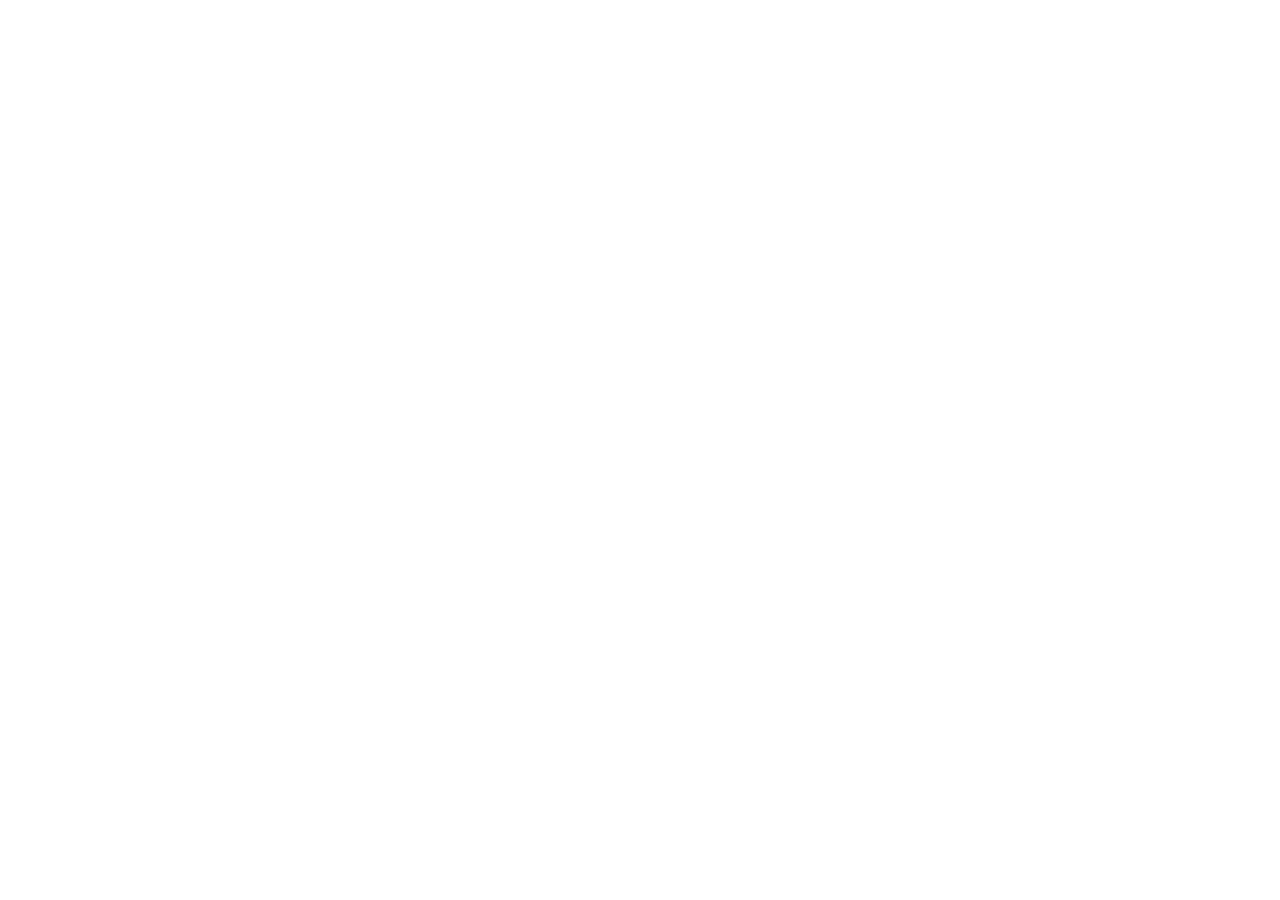
==== projects.html @ 60208490 "Basic website setup" ====
<!DOCTYPE html>
<html lang="en">
  <head>
    <meta charset="UTF-8" />
    <meta name="viewport" content="width=device-width, initial-scale=1.0" />
    <title>Projects</title>
  </head>
  <body></body>
</html>
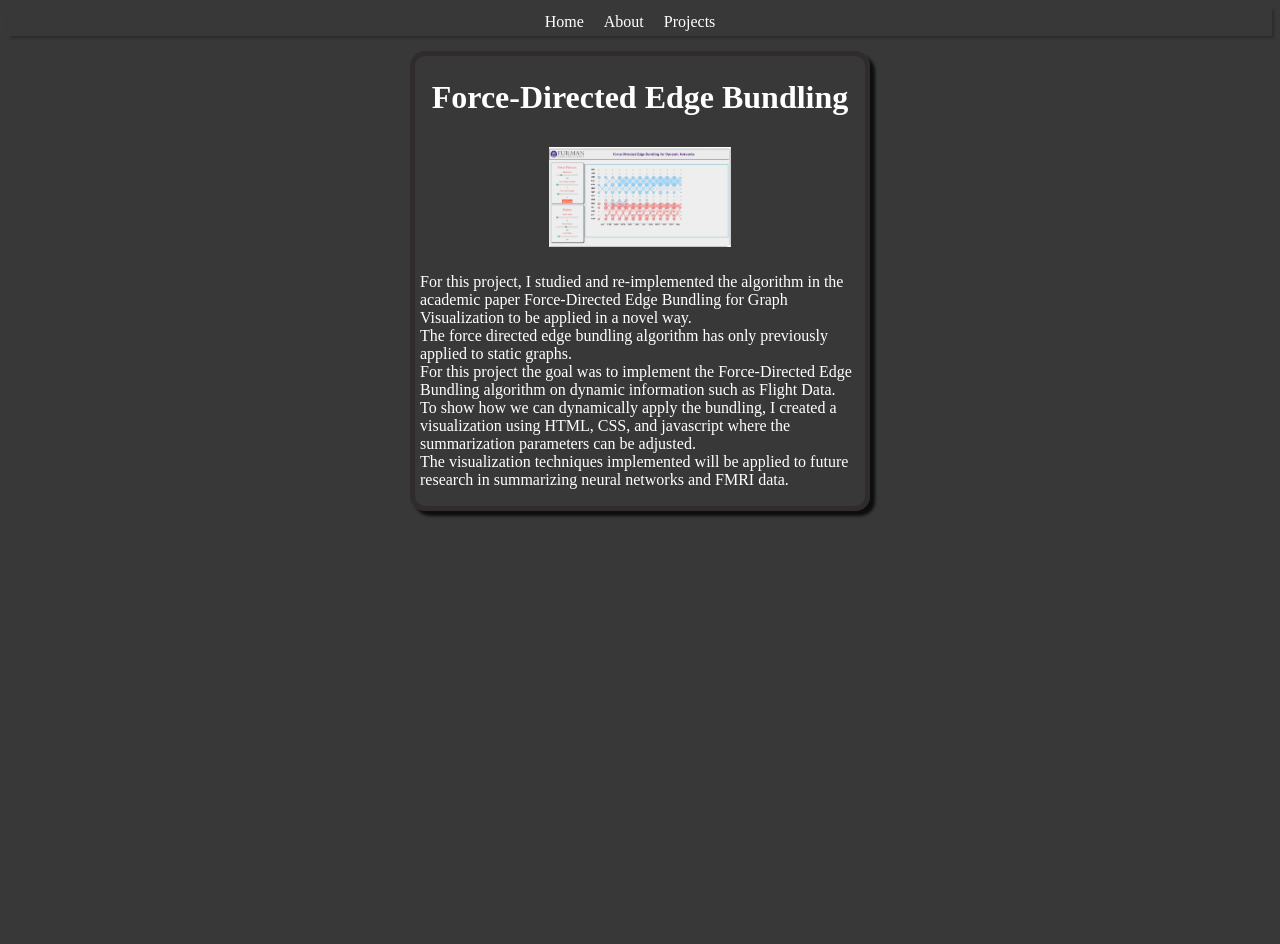
==== commit 3c7fc8ff: "Added project page and a project card" ====
--- a/projects.html
+++ b/projects.html
@@ -4,6 +4,36 @@
     <meta charset="UTF-8" />
     <meta name="viewport" content="width=device-width, initial-scale=1.0" />
     <title>Projects</title>
+    <link rel="stylesheet" href="body.css">
+    <link rel="stylesheet" href="nav.css">
+    <link rel="stylesheet" href="project.css">
+
+    <nav class="navbar"></nav>
+      <ul class="nav-list">
+        <li class="nav-item"><a href="#">Home</a></li>
+        <li class="nav-item"><a href="index.html">About</a></li>
+        <li class="nav-item"><a href="projects.html">Projects</a></li>
+      </ul>
+    </nav>
   </head>
-  <body></body>
+  <body>
+    <div class="container">
+      <div class="project-card">
+        <div class="project-element"><h1>Force-Directed Edge Bundling</h1></div>
+        <div class="project-element"><img src="project1.png" alt="" /></div>
+        <div class="project-element">
+          <p>
+            For this project, I studied and re-implemented the algorithm in the academic paper 
+            Force-Directed Edge Bundling for Graph Visualization to be applied in a novel way.<br>
+            The force directed edge bundling algorithm has only previously applied to static graphs.<br>
+            For this project the goal was to implement the Force-Directed Edge Bundling algorithm on dynamic 
+            information such as Flight Data.<br>
+            To show how we can dynamically apply the bundling, I created a visualization using HTML, CSS, 
+            and javascript where the summarization parameters can be adjusted.<br>
+            The visualization techniques implemented will be applied to future research in summarizing neural 
+            networks and FMRI data.
+          </p>
+        </div>
+    </div>    
+  </body>
 </html>
--- a/body.css
+++ b/body.css
@@ -0,0 +1,66 @@
+body{
+    color: white;
+    background-color: rgb(56, 56, 56);
+}
+
+.container{
+    display: flex;
+    justify-content: center;
+    height: 100vh;
+     
+}
+
+.grid-element {
+    display: flex;
+    justify-content: center; 
+    align-items: center;     
+    width: 150x;            
+    height: 150px;           
+    margin: 10px;            
+    /* background-color: lightgray;  */
+}
+
+.grid-element img{
+    height: 98px;
+    width: 98px;
+    border:2px;
+    border-style: solid;
+    border-color: red;
+    
+}
+
+.card-container{
+    border: solid;
+    border-color: red;
+    border-radius: 10px;
+    border-width: 2px;
+
+    height:200px;
+    width: 150px;
+    margin: 15px;
+
+    display: flex;
+    flex-direction: column;
+    justify-content: center;
+    align-items: center;
+}
+
+.card-element{
+    display:flex;
+    justify-content: center;
+    align-items: center;
+    
+    margin:5px;
+
+}
+
+.card-element p{
+    background-color: rgb(146, 146, 146);
+    width: 100%;
+     
+}
+
+.card-element img{
+   height:100px;
+   width:100%;
+}
--- a/nav.css
+++ b/nav.css
@@ -0,0 +1,18 @@
+.nav-list{
+    color: white;
+    box-shadow: 2px 2px 3px rgb(43, 43, 43);
+    margin: 0;
+    padding: 5px;
+    display: flex;
+    justify-content: center;
+}
+.nav-item{
+    list-style: none;
+    margin-right: 20px;
+
+}
+
+.nav-item a{
+    text-decoration:none;
+    color:white;
+}
--- a/project.css
+++ b/project.css
@@ -0,0 +1,31 @@
+
+.project-card{
+    border: solid;
+    border-color: #312c2c;
+    box-shadow: 5px 5px 3px rgb(13, 14, 14);
+    border-radius: 15px;
+    border-width: 5px;
+
+
+    height:450px;
+    width: 450px;
+    margin: 15px;
+
+    display: flex;
+    flex-direction: column;
+    justify-content: center;
+    align-items: center;
+    
+}
+
+.project-element{
+    display: flex;
+    justify-content: center;
+    align-items: center;
+    margin: 5px;
+}
+
+.project-element img{
+    height:100px;
+    width:100%;
+}
